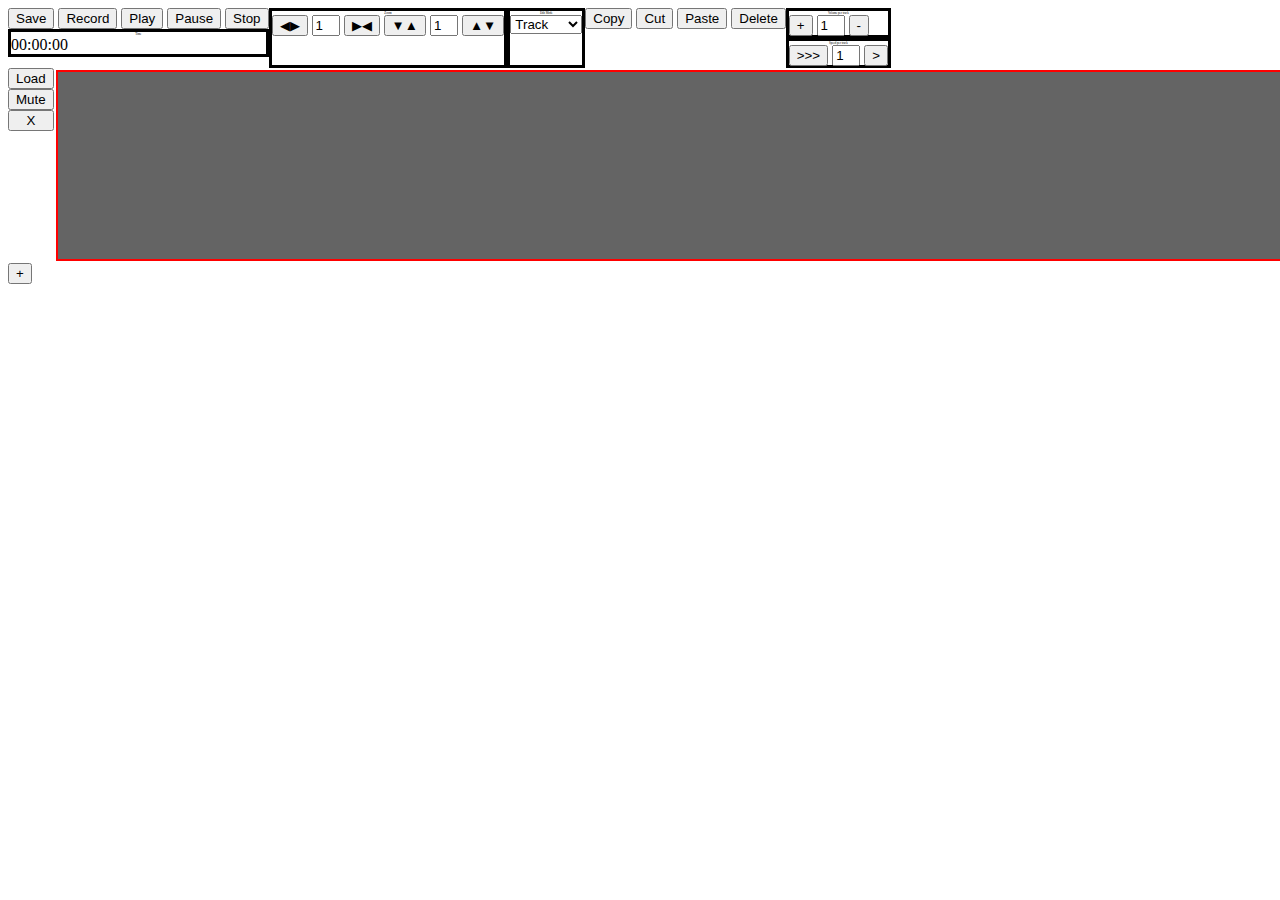
==== index.html @ 4b28f745 "인터페이스 개선" ====
<!DOCTYPE html>
<html lang="en">
    <head>
        <meta charset="UTF-8">
        <meta name="viewport" content="width=device-width initial-scale=1.0">
        <title>TouchSound - Touch and Make Your Own Sound</title>
        <!-- <style>
	      html { overflow: hidden; }
	      body { 
		      font: 14pt Arial, sans-serif; 
		      background: black;
		      display: flex;
		      flex-direction: column;
		       height: 100vh;
		      width: 100%;
		      margin: 0 0;
	      }
          </style> -->
        <link rel="stylesheet" href="https://cdn.jsdelivr.net/npm/bootstrap@4.5.3/dist/css/bootstrap.min.css" integrity="sha384-TX8t27EcRE3e/ihU7zmQxVncDAy5uIKz4rEkgIXeMed4M0jlfIDPvg6uqKI2xXr2" crossorigin="anonymous">
        <link rel="stylesheet" href="style.css">
    </head>
    <body>
        <div style='display: flex'>
        <div class="btn-group" role="group" >
            <button type="button" class="btn btn-secondary saveAudio">
                <span>Save</span>
            </button>
            <button type="button" class="btn btn-secondary recordAudio">
                <span>Record</span>
            </button>
            <button type="button" class="btn btn-secondary playAudio">
                <span>Play</span>
            </button>
            <button type="button" class="btn btn-secondary pauseAudio">
                <span>Pause</span>
            </button>
            <button type="button" class="btn btn-secondary  stopAudio">
                <span>Stop</span> 
            </button>
        
            <div class='adjustBox'>
                <label class='btn btn-secondary adjustLabel'>Time</label>
                <span class='btn btn-secondary currentTime'>00:00:00</span>
            </div>
        </div>

            <!-- <div class='adjustBox'>
                <button class='adjustLabel'>Loop</button>
                <input class='loopStart valueAdjust' type="text" value="00:00:00" />
                <input class='loopEnd valueAdjust' type="text" value="00:00:00" />
            </div> -->

            <div class='adjustBox'>
            <div class="btn-group" role="group">
                <label class='btn btn-secondary adjustLabel'>Zoom</label>
                <div class='inputUnit'>
                    <button class='btn btn-secondary zoomHorizontalIn'>◀▶</button>
                    <input class='zoomHorizontal valueAdjust' type="text" value="1" />
                    <button class='btn btn-secondary zoomHorizontalOut'>▶◀</button>
                    <button class='btn btn-secondary zoomVerticalIn'>▼▲</button>
                    <input class='zoomVertical valueAdjust' type="text" value="1" />
                    <button class='btn btn-secondary zoomVerticalOut'>▲▼</button>
                </div>
            </div>
            </div>

            <div class="adjustBox">
                <label for="modeSelect" class='adjustLabel'>Edit Mode</label>
                <select class='selectMode inputUnit' name="target">
                    <option value="Track">Track</option>
                    <option value="Channel">Channel</option>
                </select>
            </div>
            
            <div class="btn-group" role="group" >
                <button class="btn btn-secondary copyAudio">
                    <span>Copy</span>
                </button>
                <button class="btn btn-secondary cutAudio">
                    <span>Cut</span>
                </button>
                <button class="btn btn-secondary pasteAudio">
                    <span>Paste</span>
                </button>
                <button class="btn btn-secondary deleteAudio">
                    <span>Delete</span>
                </button>
            </div>
            
            <div class="btn-group" role="group" >
            <div class='adjustBox'>
                <label class='adjustLabel'>Volume per track</label>
                <div class='inputUnit'>
                    <button class='volumeUp'>+</button>
                    <input class='volume valueAdjust' type="text" value="1" />
                    <button class='volumeDown'>-</button>
                </div>
            </div>

            <div class='adjustBox'>
                <label class='adjustLabel'>Speed per track</label>
                <div class='inputUnit'>
                    <button class='speedUp'>>>></button>
                    <input class='speed valueAdjust' type="text" value="1" />
                    <button class='speedDown'>></button>
                </div>
            </div>
        </div>
        </div>
        
        <div class="btn-group" role="group">
            <div class="btn-group trackList"></div>
        </div>
        
        <button class="createTrack">
            <span>+</span>
        </button>
      
        <script src="main.js" type="module"></script>
        <script src="https://code.jquery.com/jquery-3.5.1.slim.min.js" integrity="sha384-DfXdz2htPH0lsSSs5nCTpuj/zy4C+OGpamoFVy38MVBnE+IbbVYUew+OrCXaRkfj" crossorigin="anonymous"></script>
        <script src="https://cdn.jsdelivr.net/npm/bootstrap@4.5.3/dist/js/bootstrap.bundle.min.js" integrity="sha384-ho+j7jyWK8fNQe+A12Hb8AhRq26LrZ/JpcUGGOn+Y7RsweNrtN/tE3MoK7ZeZDyx" crossorigin="anonymous"></script>
    </body>
</html>
---- style.css ----
.button{
    width: auto; height: auto;
    max-width: 50px;
    max-height: 50px;
    
    background-color: transparent;
    border: none;
    outline: none;
    cursor: pointer;
}
.buttonInTrack{
    display: block;
    margin-left: auto;
    margin-right: auto;
    
    width: auto; height: auto;
    max-width: 50px;
    max-height: 50px;

    background-color: transparent;
    border: none;
    outline: none;
    cursor: pointer;
}

.adjustBox{
    border: solid;
}
.adjustLabel{
    display: block;
    text-align: center;
    font-size: 3px;
    /* margin-left: 10px;
    margin-right: 10px; */
}
.inputUnit{
    display: block;
    max-height: 20px;
    /* margin-right: 10px;
    margin-left: 10px; */
}

.valueAdjust{
    max-width: 20px;
}

.trackList{
    position: relative;
}

.trackElement{
    display: flex;
    position: relative;
}

.trackInterface{
    display: flex;
    position: relative;
    flex-direction: column;
}

.trackChannelList{
    position: relative;
    left: 2px;
    top: 2px;
}

.trackBackground{
    z-index: 1;
    position: relative;
    left: 0px;
    top: 0px;
}

.channelBackground{
    z-index: 2;
    position: absolute;
    left: 2px;
    top: 2px;
}

.waveForm{
    z-index: 3;
    position: absolute;
    left: 0px;
    top: 0px;
}

.playbackBar{
    z-index: 4;
    position: absolute;
    left: 0px;
    top: 0px;
}
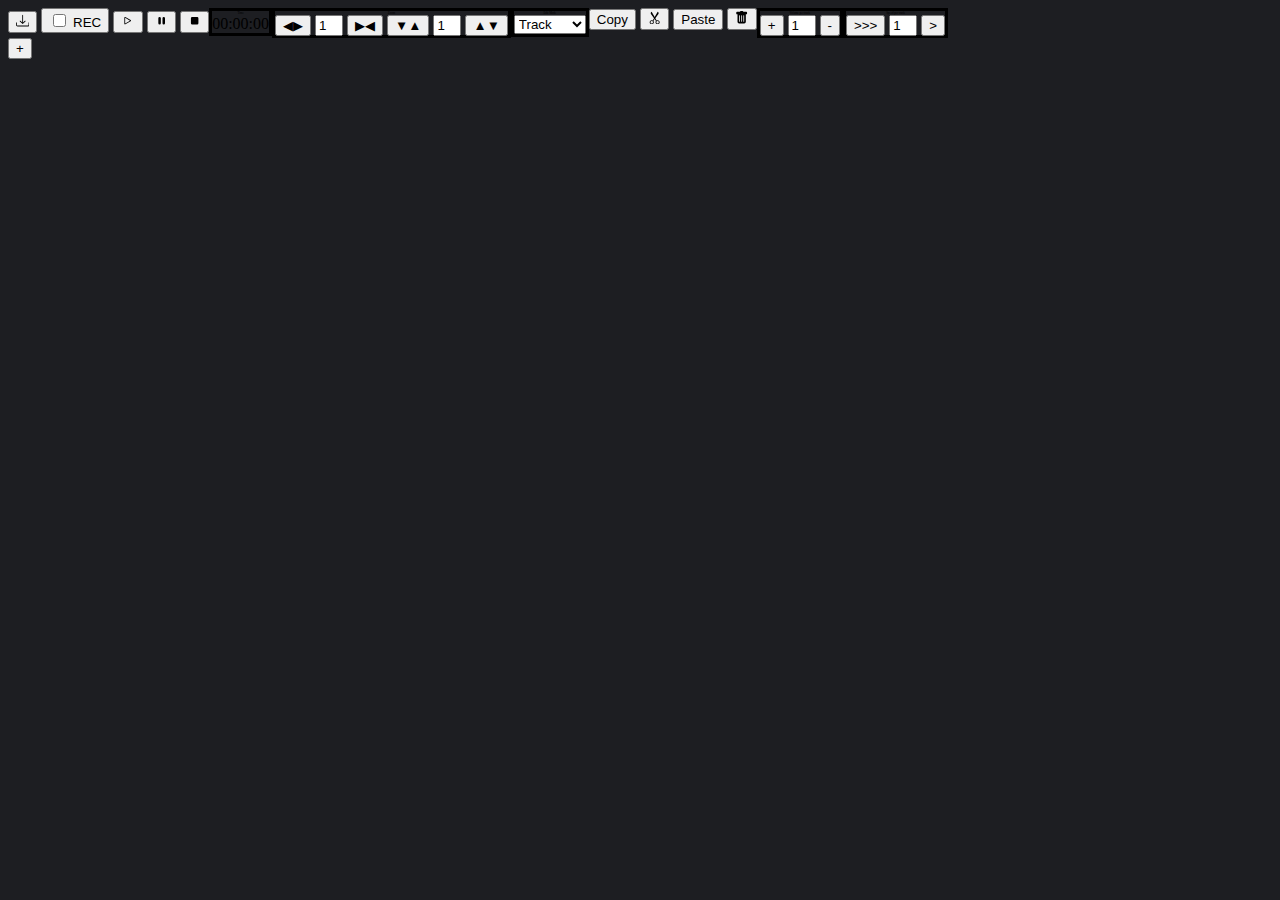
==== commit 2a6a065b: "Merge branch 'master' into haseong" ====
--- a/index.html
+++ b/index.html
@@ -20,101 +20,141 @@
         <link rel="stylesheet" href="style.css">
     </head>
     <body>
-        <div style='display: flex'>
-        <div class="btn-group" role="group" >
-            <button type="button" class="btn btn-secondary saveAudio">
-                <span>Save</span>
+      
+        <style>
+        body{
+            background-color: #1d1e22
+        }
+        </style>
+            <div class="sticky-top">
+                <div style='display: flex'>
+                    <div class="card bg-dark mb-3">
+                        <div class="card-body">
+                            <button class="rounded-circle btn btn-secondary align-middle saveAudio">
+                            <svg width="1em" height="1em" viewBox="0 0 16 16" class="bi bi-download" fill="currentColor" xmlns="http://www.w3.org/2000/svg">
+                                <path fill-rule="evenodd" d="M.5 9.9a.5.5 0 0 1 .5.5v2.5a1 1 0 0 0 1 1h12a1 1 0 0 0 1-1v-2.5a.5.5 0 0 1 1 0v2.5a2 2 0 0 1-2 2H2a2 2 0 0 1-2-2v-2.5a.5.5 0 0 1 .5-.5z"/>
+                                <path fill-rule="evenodd" d="M7.646 11.854a.5.5 0 0 0 .708 0l3-3a.5.5 0 0 0-.708-.708L8.5 10.293V1.5a.5.5 0 0 0-1 0v8.793L5.354 8.146a.5.5 0 1 0-.708.708l3 3z"/>
+                            </svg>
+                            </button>
+                            <button class="rounded-pill btn btn-secondary recordAudio">
+                                <div class="custom-control custom-switch">
+                                    <input type="checkbox" class="custom-control-input" id="customSwitch1">
+                                    <label class="font-weight-bold custom-control-label" for="customSwitch1">REC</label>
+                                </div>
+                            </button>
+                            <button class="rounded-circle btn btn-secondary playAudio">
+                                <svg width="1em" height="1em" viewBox="0 0 16 16" class="bi bi-play" fill="currentColor" xmlns="http://www.w3.org/2000/svg">
+                                    <path fill-rule="evenodd" d="M10.804 8L5 4.633v6.734L10.804 8zm.792-.696a.802.802 0 0 1 0 1.392l-6.363 3.692C4.713 12.69 4 12.345 4 11.692V4.308c0-.653.713-.998 1.233-.696l6.363 3.692z"/>
+                                </svg>
+                            </button>
+                            <button class="rounded-circle btn btn-secondary pauseAudio">
+                                <svg width="1em" height="1em" viewBox="0 0 16 16" class="bi bi-pause-fill" fill="currentColor" xmlns="http://www.w3.org/2000/svg">
+                                    <path d="M5.5 3.5A1.5 1.5 0 0 1 7 5v6a1.5 1.5 0 0 1-3 0V5a1.5 1.5 0 0 1 1.5-1.5zm5 0A1.5 1.5 0 0 1 12 5v6a1.5 1.5 0 0 1-3 0V5a1.5 1.5 0 0 1 1.5-1.5z"/>
+                                </svg>
+                            </button>
+                            <button class="rounded-circle btn btn-secondary stopAudio">
+                                <svg width="1em" height="1em" viewBox="0 0 16 16" class="bi bi-stop-fill" fill="currentColor" xmlns="http://www.w3.org/2000/svg">
+                                    <path d="M5 3.5h6A1.5 1.5 0 0 1 12.5 5v6a1.5 1.5 0 0 1-1.5 1.5H5A1.5 1.5 0 0 1 3.5 11V5A1.5 1.5 0 0 1 5 3.5z"/>
+                                </svg>
+                            </button>
+                        </div>
+                    </div>
+    
+                    <div class="card bg-dark mb-3">
+                        <div class="card-body">
+                            <div class='rounded-pill p-3 mb-2 bg-secondary text-white adjustBox'>
+                                <label class='font-weight-bold adjustLabel'>Time</label>
+                                <span class='font-weight-bold currentTime'>00:00:00</span>
+                            </div>
+                        </div>
+                    </div>
+                    <!-- <div class='adjustBox'>
+                        <button class='adjustLabel'>Loop</button>
+                        <input class='loopStart valueAdjust' type="text" value="00:00:00" />
+                        <input class='loopEnd valueAdjust' type="text" value="00:00:00" />
+                    </div> -->
+                    <div class="card bg-dark mb-3">
+                        <div class="card-body">
+                            <div class='rounded-pill p-3 mb-2 bg-secondary text-white adjustBox'>
+                                <label class='font-weight-bold adjustLabel'>Zoom</label>
+                                <div class='inputUnit'>
+                                    <button class='btn btn-dark zoomHorizontalIn'>◀▶</button>
+                                    <input class='font-weight-bold zoomHorizontal valueAdjust' type="text" value="1" />
+                                    <button class='btn btn-dark zoomHorizontalOut'>▶◀</button>
+                                    <button class='btn btn-dark zoomVerticalIn'>▼▲</button>
+                                    <input class='font-weight-bold zoomVertical valueAdjust' type="text" value="1" />
+                                    <button class='btn btn-dark zoomVerticalOut'>▲▼</button>
+                                </div>
+                            </div>
+                        </div>
+                    </div>
+    
+                    <div class="card bg-dark mb-3">
+                        <div class="card-body">
+                            <div class="rounded-pill p-3 mb-2 bg-secondary text-white adjustBox">
+                                <label for="modeSelect" class='rounded-pill font-weight-bold adjustLabel'>Edit Mode</label>
+                                <select class='font-weight-bold selectMode inputUnit' name="target">
+                                    <option value="Track">Track</option>
+                                    <option value="Channel">Channel</option>
+                                </select>
+                            </div>
+                        </div>
+                    </div>
+                    
+                    <div class="card bg-dark mb-3">
+                        <div class="card-body">
+                            <button class="rounded-pill font-weight-bold btn btn-secondary align-middle copyAudio">
+                                <span>Copy</span>
+                            </button>
+                            <button class="rounded-pill btn btn-secondary align-middle cutAudio">
+                                <svg width="1em" height="1em" viewBox="0 0 16 16" class="bi bi-scissors" fill="currentColor" xmlns="http://www.w3.org/2000/svg">
+                                    <path fill-rule="evenodd" d="M3.5 3.5c-.614-.884-.074-1.962.858-2.5L8 7.226 11.642 1c.932.538 1.472 1.616.858 2.5L8.81 8.61l1.556 2.661a2.5 2.5 0 1 1-.794.637L8 9.73l-1.572 2.177a2.5 2.5 0 1 1-.794-.637L7.19 8.61 3.5 3.5zm2.5 10a1.5 1.5 0 1 1-3 0 1.5 1.5 0 0 1 3 0zm7 0a1.5 1.5 0 1 1-3 0 1.5 1.5 0 0 1 3 0z"/>
+                                </svg>
+                            </button>
+                            <button class="rounded-pill font-weight-bold btn btn-secondary align-middle pasteAudio">
+                                <span>Paste</span>
+                            </button>
+                            <button class="rounded-pill btn btn-secondary align-middle deleteAudio">
+                                <svg width="1em" height="1em" viewBox="0 0 16 16" class="bi bi-trash-fill" fill="currentColor" xmlns="http://www.w3.org/2000/svg">
+                                    <path fill-rule="evenodd" d="M2.5 1a1 1 0 0 0-1 1v1a1 1 0 0 0 1 1H3v9a2 2 0 0 0 2 2h6a2 2 0 0 0 2-2V4h.5a1 1 0 0 0 1-1V2a1 1 0 0 0-1-1H10a1 1 0 0 0-1-1H7a1 1 0 0 0-1 1H2.5zm3 4a.5.5 0 0 1 .5.5v7a.5.5 0 0 1-1 0v-7a.5.5 0 0 1 .5-.5zM8 5a.5.5 0 0 1 .5.5v7a.5.5 0 0 1-1 0v-7A.5.5 0 0 1 8 5zm3 .5a.5.5 0 0 0-1 0v7a.5.5 0 0 0 1 0v-7z"/>
+                                </svg>
+                            </button>
+                        </div>
+                    </div>
+    
+                    <div class="card bg-dark mb-3">
+                        <div class="card-body">
+                            <div class='rounded-pill p-3 mb-2 bg-secondary text-white adjustBox'>
+                                <label class='font-weight-bold adjustLabel'>Volume per track</label>
+                                <div class='inputUnit'>
+                                    <button class='font-weight-bold btn btn-dark volumeUp'>+</button>
+                                    <input class='font-weight-bold volume valueAdjust' type="text" value="1" />
+                                    <button class='font-weight-bold btn btn-dark volumeDown'>-</button>
+                                </div>
+                            </div>
+                        </div>
+                    </div>
+    
+                    <div class="card bg-dark mb-3">
+                        <div class="card-body">
+                            <div class='rounded-pill p-3 mb-2 bg-secondary text-white adjustBox'>
+                                <label class='font-weight-bold adjustLabel'>Speed per track</label>
+                                <div class='inputUnit'>
+                                    <button class='font-weight-bold btn btn-dark speedUp'>>>></button>
+                                    <input class='font-weight-bold speed valueAdjust' type="text" value="1" />
+                                    <button class='font-weight-bold btn btn-dark speedDown'>></button>
+                                </div>
+                            </div>
+                        </div>
+                    </div>
+                </div>
+            </div>    
+    
+            <div class="trackList"></div>
+    
+            <button class="rounded-pill btn btn-secondary createTrack">
+                <span>+</span>
             </button>
-            <button type="button" class="btn btn-secondary recordAudio">
-                <span>Record</span>
-            </button>
-            <button type="button" class="btn btn-secondary playAudio">
-                <span>Play</span>
-            </button>
-            <button type="button" class="btn btn-secondary pauseAudio">
-                <span>Pause</span>
-            </button>
-            <button type="button" class="btn btn-secondary  stopAudio">
-                <span>Stop</span> 
-            </button>
-        
-            <div class='adjustBox'>
-                <label class='btn btn-secondary adjustLabel'>Time</label>
-                <span class='btn btn-secondary currentTime'>00:00:00</span>
-            </div>
-        </div>
-
-            <!-- <div class='adjustBox'>
-                <button class='adjustLabel'>Loop</button>
-                <input class='loopStart valueAdjust' type="text" value="00:00:00" />
-                <input class='loopEnd valueAdjust' type="text" value="00:00:00" />
-            </div> -->
-
-            <div class='adjustBox'>
-            <div class="btn-group" role="group">
-                <label class='btn btn-secondary adjustLabel'>Zoom</label>
-                <div class='inputUnit'>
-                    <button class='btn btn-secondary zoomHorizontalIn'>◀▶</button>
-                    <input class='zoomHorizontal valueAdjust' type="text" value="1" />
-                    <button class='btn btn-secondary zoomHorizontalOut'>▶◀</button>
-                    <button class='btn btn-secondary zoomVerticalIn'>▼▲</button>
-                    <input class='zoomVertical valueAdjust' type="text" value="1" />
-                    <button class='btn btn-secondary zoomVerticalOut'>▲▼</button>
-                </div>
-            </div>
-            </div>
-
-            <div class="adjustBox">
-                <label for="modeSelect" class='adjustLabel'>Edit Mode</label>
-                <select class='selectMode inputUnit' name="target">
-                    <option value="Track">Track</option>
-                    <option value="Channel">Channel</option>
-                </select>
-            </div>
-            
-            <div class="btn-group" role="group" >
-                <button class="btn btn-secondary copyAudio">
-                    <span>Copy</span>
-                </button>
-                <button class="btn btn-secondary cutAudio">
-                    <span>Cut</span>
-                </button>
-                <button class="btn btn-secondary pasteAudio">
-                    <span>Paste</span>
-                </button>
-                <button class="btn btn-secondary deleteAudio">
-                    <span>Delete</span>
-                </button>
-            </div>
-            
-            <div class="btn-group" role="group" >
-            <div class='adjustBox'>
-                <label class='adjustLabel'>Volume per track</label>
-                <div class='inputUnit'>
-                    <button class='volumeUp'>+</button>
-                    <input class='volume valueAdjust' type="text" value="1" />
-                    <button class='volumeDown'>-</button>
-                </div>
-            </div>
-
-            <div class='adjustBox'>
-                <label class='adjustLabel'>Speed per track</label>
-                <div class='inputUnit'>
-                    <button class='speedUp'>>>></button>
-                    <input class='speed valueAdjust' type="text" value="1" />
-                    <button class='speedDown'>></button>
-                </div>
-            </div>
-        </div>
-        </div>
-        
-        <div class="btn-group" role="group">
-            <div class="btn-group trackList"></div>
-        </div>
-        
-        <button class="createTrack">
-            <span>+</span>
-        </button>
       
         <script src="main.js" type="module"></script>
         <script src="https://code.jquery.com/jquery-3.5.1.slim.min.js" integrity="sha384-DfXdz2htPH0lsSSs5nCTpuj/zy4C+OGpamoFVy38MVBnE+IbbVYUew+OrCXaRkfj" crossorigin="anonymous"></script>
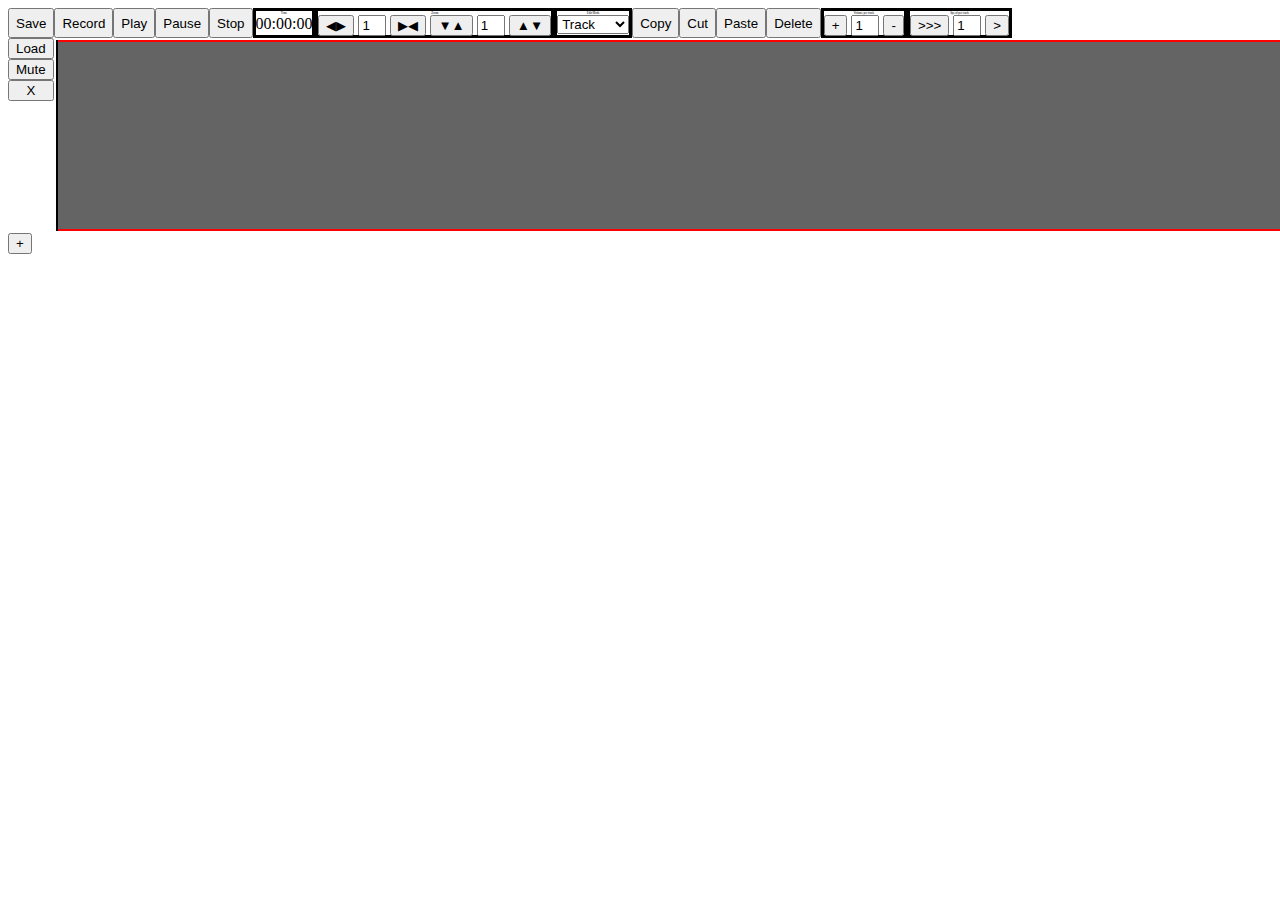
==== commit 3603a992: "Merge pull request #53 from hongjehong/revert-52-haseong" ====
--- a/index.html
+++ b/index.html
@@ -15,149 +15,96 @@
 		      width: 100%;
 		      margin: 0 0;
 	      }
-          </style> -->
-        <link rel="stylesheet" href="https://cdn.jsdelivr.net/npm/bootstrap@4.5.3/dist/css/bootstrap.min.css" integrity="sha384-TX8t27EcRE3e/ihU7zmQxVncDAy5uIKz4rEkgIXeMed4M0jlfIDPvg6uqKI2xXr2" crossorigin="anonymous">
+	      </style> -->
         <link rel="stylesheet" href="style.css">
     </head>
     <body>
-      
-        <style>
-        body{
-            background-color: #1d1e22
-        }
-        </style>
-            <div class="sticky-top">
-                <div style='display: flex'>
-                    <div class="card bg-dark mb-3">
-                        <div class="card-body">
-                            <button class="rounded-circle btn btn-secondary align-middle saveAudio">
-                            <svg width="1em" height="1em" viewBox="0 0 16 16" class="bi bi-download" fill="currentColor" xmlns="http://www.w3.org/2000/svg">
-                                <path fill-rule="evenodd" d="M.5 9.9a.5.5 0 0 1 .5.5v2.5a1 1 0 0 0 1 1h12a1 1 0 0 0 1-1v-2.5a.5.5 0 0 1 1 0v2.5a2 2 0 0 1-2 2H2a2 2 0 0 1-2-2v-2.5a.5.5 0 0 1 .5-.5z"/>
-                                <path fill-rule="evenodd" d="M7.646 11.854a.5.5 0 0 0 .708 0l3-3a.5.5 0 0 0-.708-.708L8.5 10.293V1.5a.5.5 0 0 0-1 0v8.793L5.354 8.146a.5.5 0 1 0-.708.708l3 3z"/>
-                            </svg>
-                            </button>
-                            <button class="rounded-pill btn btn-secondary recordAudio">
-                                <div class="custom-control custom-switch">
-                                    <input type="checkbox" class="custom-control-input" id="customSwitch1">
-                                    <label class="font-weight-bold custom-control-label" for="customSwitch1">REC</label>
-                                </div>
-                            </button>
-                            <button class="rounded-circle btn btn-secondary playAudio">
-                                <svg width="1em" height="1em" viewBox="0 0 16 16" class="bi bi-play" fill="currentColor" xmlns="http://www.w3.org/2000/svg">
-                                    <path fill-rule="evenodd" d="M10.804 8L5 4.633v6.734L10.804 8zm.792-.696a.802.802 0 0 1 0 1.392l-6.363 3.692C4.713 12.69 4 12.345 4 11.692V4.308c0-.653.713-.998 1.233-.696l6.363 3.692z"/>
-                                </svg>
-                            </button>
-                            <button class="rounded-circle btn btn-secondary pauseAudio">
-                                <svg width="1em" height="1em" viewBox="0 0 16 16" class="bi bi-pause-fill" fill="currentColor" xmlns="http://www.w3.org/2000/svg">
-                                    <path d="M5.5 3.5A1.5 1.5 0 0 1 7 5v6a1.5 1.5 0 0 1-3 0V5a1.5 1.5 0 0 1 1.5-1.5zm5 0A1.5 1.5 0 0 1 12 5v6a1.5 1.5 0 0 1-3 0V5a1.5 1.5 0 0 1 1.5-1.5z"/>
-                                </svg>
-                            </button>
-                            <button class="rounded-circle btn btn-secondary stopAudio">
-                                <svg width="1em" height="1em" viewBox="0 0 16 16" class="bi bi-stop-fill" fill="currentColor" xmlns="http://www.w3.org/2000/svg">
-                                    <path d="M5 3.5h6A1.5 1.5 0 0 1 12.5 5v6a1.5 1.5 0 0 1-1.5 1.5H5A1.5 1.5 0 0 1 3.5 11V5A1.5 1.5 0 0 1 5 3.5z"/>
-                                </svg>
-                            </button>
-                        </div>
-                    </div>
-    
-                    <div class="card bg-dark mb-3">
-                        <div class="card-body">
-                            <div class='rounded-pill p-3 mb-2 bg-secondary text-white adjustBox'>
-                                <label class='font-weight-bold adjustLabel'>Time</label>
-                                <span class='font-weight-bold currentTime'>00:00:00</span>
-                            </div>
-                        </div>
-                    </div>
-                    <!-- <div class='adjustBox'>
-                        <button class='adjustLabel'>Loop</button>
-                        <input class='loopStart valueAdjust' type="text" value="00:00:00" />
-                        <input class='loopEnd valueAdjust' type="text" value="00:00:00" />
-                    </div> -->
-                    <div class="card bg-dark mb-3">
-                        <div class="card-body">
-                            <div class='rounded-pill p-3 mb-2 bg-secondary text-white adjustBox'>
-                                <label class='font-weight-bold adjustLabel'>Zoom</label>
-                                <div class='inputUnit'>
-                                    <button class='btn btn-dark zoomHorizontalIn'>◀▶</button>
-                                    <input class='font-weight-bold zoomHorizontal valueAdjust' type="text" value="1" />
-                                    <button class='btn btn-dark zoomHorizontalOut'>▶◀</button>
-                                    <button class='btn btn-dark zoomVerticalIn'>▼▲</button>
-                                    <input class='font-weight-bold zoomVertical valueAdjust' type="text" value="1" />
-                                    <button class='btn btn-dark zoomVerticalOut'>▲▼</button>
-                                </div>
-                            </div>
-                        </div>
-                    </div>
-    
-                    <div class="card bg-dark mb-3">
-                        <div class="card-body">
-                            <div class="rounded-pill p-3 mb-2 bg-secondary text-white adjustBox">
-                                <label for="modeSelect" class='rounded-pill font-weight-bold adjustLabel'>Edit Mode</label>
-                                <select class='font-weight-bold selectMode inputUnit' name="target">
-                                    <option value="Track">Track</option>
-                                    <option value="Channel">Channel</option>
-                                </select>
-                            </div>
-                        </div>
-                    </div>
-                    
-                    <div class="card bg-dark mb-3">
-                        <div class="card-body">
-                            <button class="rounded-pill font-weight-bold btn btn-secondary align-middle copyAudio">
-                                <span>Copy</span>
-                            </button>
-                            <button class="rounded-pill btn btn-secondary align-middle cutAudio">
-                                <svg width="1em" height="1em" viewBox="0 0 16 16" class="bi bi-scissors" fill="currentColor" xmlns="http://www.w3.org/2000/svg">
-                                    <path fill-rule="evenodd" d="M3.5 3.5c-.614-.884-.074-1.962.858-2.5L8 7.226 11.642 1c.932.538 1.472 1.616.858 2.5L8.81 8.61l1.556 2.661a2.5 2.5 0 1 1-.794.637L8 9.73l-1.572 2.177a2.5 2.5 0 1 1-.794-.637L7.19 8.61 3.5 3.5zm2.5 10a1.5 1.5 0 1 1-3 0 1.5 1.5 0 0 1 3 0zm7 0a1.5 1.5 0 1 1-3 0 1.5 1.5 0 0 1 3 0z"/>
-                                </svg>
-                            </button>
-                            <button class="rounded-pill font-weight-bold btn btn-secondary align-middle pasteAudio">
-                                <span>Paste</span>
-                            </button>
-                            <button class="rounded-pill btn btn-secondary align-middle deleteAudio">
-                                <svg width="1em" height="1em" viewBox="0 0 16 16" class="bi bi-trash-fill" fill="currentColor" xmlns="http://www.w3.org/2000/svg">
-                                    <path fill-rule="evenodd" d="M2.5 1a1 1 0 0 0-1 1v1a1 1 0 0 0 1 1H3v9a2 2 0 0 0 2 2h6a2 2 0 0 0 2-2V4h.5a1 1 0 0 0 1-1V2a1 1 0 0 0-1-1H10a1 1 0 0 0-1-1H7a1 1 0 0 0-1 1H2.5zm3 4a.5.5 0 0 1 .5.5v7a.5.5 0 0 1-1 0v-7a.5.5 0 0 1 .5-.5zM8 5a.5.5 0 0 1 .5.5v7a.5.5 0 0 1-1 0v-7A.5.5 0 0 1 8 5zm3 .5a.5.5 0 0 0-1 0v7a.5.5 0 0 0 1 0v-7z"/>
-                                </svg>
-                            </button>
-                        </div>
-                    </div>
-    
-                    <div class="card bg-dark mb-3">
-                        <div class="card-body">
-                            <div class='rounded-pill p-3 mb-2 bg-secondary text-white adjustBox'>
-                                <label class='font-weight-bold adjustLabel'>Volume per track</label>
-                                <div class='inputUnit'>
-                                    <button class='font-weight-bold btn btn-dark volumeUp'>+</button>
-                                    <input class='font-weight-bold volume valueAdjust' type="text" value="1" />
-                                    <button class='font-weight-bold btn btn-dark volumeDown'>-</button>
-                                </div>
-                            </div>
-                        </div>
-                    </div>
-    
-                    <div class="card bg-dark mb-3">
-                        <div class="card-body">
-                            <div class='rounded-pill p-3 mb-2 bg-secondary text-white adjustBox'>
-                                <label class='font-weight-bold adjustLabel'>Speed per track</label>
-                                <div class='inputUnit'>
-                                    <button class='font-weight-bold btn btn-dark speedUp'>>>></button>
-                                    <input class='font-weight-bold speed valueAdjust' type="text" value="1" />
-                                    <button class='font-weight-bold btn btn-dark speedDown'>></button>
-                                </div>
-                            </div>
-                        </div>
-                    </div>
+        <div style='display: flex'>
+            <button class="saveAudio">
+                <span>Save</span>
+            </button>
+            <button class="recordAudio">
+                <span>Record</span>
+            </button>
+            <button class="playAudio">
+                <span>Play</span>
+            </button>
+            <button class="pauseAudio">
+                <span>Pause</span>
+            </button>
+            <button class="stopAudio">
+                <span>Stop</span>
+            </button>
+
+            <div class='adjustBox'>
+                <label class='adjustLabel'>Time</label>
+                <span class='currentTime'>00:00:00</span>
+            </div>
+
+            <!-- <div class='adjustBox'>
+                <button class='adjustLabel'>Loop</button>
+                <input class='loopStart valueAdjust' type="text" value="00:00:00" />
+                <input class='loopEnd valueAdjust' type="text" value="00:00:00" />
+            </div> -->
+
+            <div class='adjustBox'>
+                <label class='adjustLabel'>Zoom</label>
+                <div class='inputUnit'>
+                    <button class='zoomHorizontalIn'>◀▶</button>
+                    <input class='zoomHorizontal valueAdjust' type="text" value="1" />
+                    <button class='zoomHorizontalOut'>▶◀</button>
+                    <button class='zoomVerticalIn'>▼▲</button>
+                    <input class='zoomVertical valueAdjust' type="text" value="1" />
+                    <button class='zoomVerticalOut'>▲▼</button>
                 </div>
-            </div>    
-    
-            <div class="trackList"></div>
-    
-            <button class="rounded-pill btn btn-secondary createTrack">
-                <span>+</span>
+            </div>
+
+            <div class="adjustBox">
+                <label for="modeSelect" class='adjustLabel'>Edit Mode</label>
+                <select class='selectMode inputUnit' name="target">
+                    <option value="Track">Track</option>
+                    <option value="Channel">Channel</option>
+                </select>
+            </div>
+            
+            <button class="copyAudio">
+                <span>Copy</span>
             </button>
+            <button class="cutAudio">
+                <span>Cut</span>
+            </button>
+            <button class="pasteAudio">
+                <span>Paste</span>
+            </button>
+            <button class="deleteAudio">
+                <span>Delete</span>
+            </button>
+
+            <div class='adjustBox'>
+                <label class='adjustLabel'>Volume per track</label>
+                <div class='inputUnit'>
+                    <button class='volumeUp'>+</button>
+                    <input class='volume valueAdjust' type="text" value="1" />
+                    <button class='volumeDown'>-</button>
+                </div>
+            </div>
+
+            <div class='adjustBox'>
+                <label class='adjustLabel'>Speed per track</label>
+                <div class='inputUnit'>
+                    <button class='speedUp'>>>></button>
+                    <input class='speed valueAdjust' type="text" value="1" />
+                    <button class='speedDown'>></button>
+                </div>
+            </div>
+        </div>
+
+        <div class="trackList"></div>
+
+        <button class="createTrack">
+            <span>+</span>
+        </button>
       
         <script src="main.js" type="module"></script>
-        <script src="https://code.jquery.com/jquery-3.5.1.slim.min.js" integrity="sha384-DfXdz2htPH0lsSSs5nCTpuj/zy4C+OGpamoFVy38MVBnE+IbbVYUew+OrCXaRkfj" crossorigin="anonymous"></script>
-        <script src="https://cdn.jsdelivr.net/npm/bootstrap@4.5.3/dist/js/bootstrap.bundle.min.js" integrity="sha384-ho+j7jyWK8fNQe+A12Hb8AhRq26LrZ/JpcUGGOn+Y7RsweNrtN/tE3MoK7ZeZDyx" crossorigin="anonymous"></script>
     </body>
 </html>--- a/style.css
+++ b/style.css
@@ -91,4 +91,5 @@
     position: absolute;
     left: 0px;
     top: 0px;
+    cursor: grab;
 }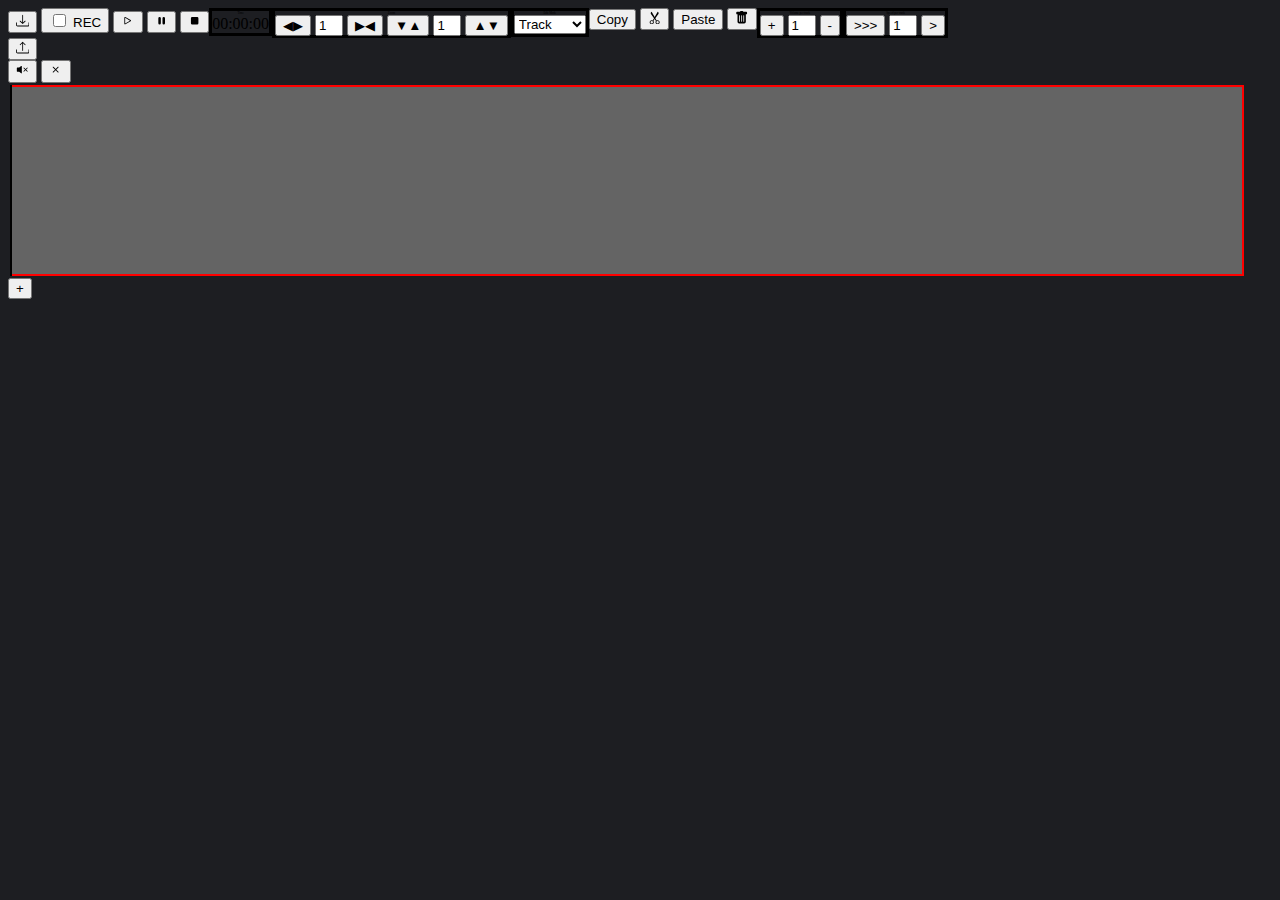
==== commit 3c6cadf5: "프레임워크&기존 코드 충돌문제 해결" ====
--- a/index.html
+++ b/index.html
@@ -15,96 +15,150 @@
 		      width: 100%;
 		      margin: 0 0;
 	      }
-	      </style> -->
+          </style> -->
+        <link rel="stylesheet" href="https://cdn.jsdelivr.net/npm/bootstrap@4.5.3/dist/css/bootstrap.min.css" integrity="sha384-TX8t27EcRE3e/ihU7zmQxVncDAy5uIKz4rEkgIXeMed4M0jlfIDPvg6uqKI2xXr2" crossorigin="anonymous">
         <link rel="stylesheet" href="style.css">
     </head>
     <body>
-        <div style='display: flex'>
-            <button class="saveAudio">
-                <span>Save</span>
+        <style>
+        body{
+            background-color: #1d1e22
+        }
+        </style>
+            <div class="sticky-top">
+                <div style='display: flex'>
+                    <div class="card bg-dark mb-3">
+                        <div class="card-body">
+                            <button class="rounded-circle btn btn-secondary align-middle saveAudio">
+                            <svg width="1em" height="1em" viewBox="0 0 16 16" class="bi bi-download" fill="currentColor" xmlns="http://www.w3.org/2000/svg">
+                                <path fill-rule="evenodd" d="M.5 9.9a.5.5 0 0 1 .5.5v2.5a1 1 0 0 0 1 1h12a1 1 0 0 0 1-1v-2.5a.5.5 0 0 1 1 0v2.5a2 2 0 0 1-2 2H2a2 2 0 0 1-2-2v-2.5a.5.5 0 0 1 .5-.5z"/>
+                                <path fill-rule="evenodd" d="M7.646 11.854a.5.5 0 0 0 .708 0l3-3a.5.5 0 0 0-.708-.708L8.5 10.293V1.5a.5.5 0 0 0-1 0v8.793L5.354 8.146a.5.5 0 1 0-.708.708l3 3z"/>
+                            </svg>
+                            </button>
+                            <button class="rounded-pill btn btn-secondary recordAudio">
+                                <div class="custom-control custom-switch">
+                                    <input type="checkbox" class="custom-control-input" id="customSwitch1">
+                                    <label class="text-danger font-weight-bold custom-control-label" for="customSwitch1">REC</label>
+                                </div>
+                            </button>
+                            <button class="rounded-circle btn btn-secondary playAudio">
+                                <svg width="1em" height="1em" viewBox="0 0 16 16" class="bi bi-play" fill="currentColor" xmlns="http://www.w3.org/2000/svg">
+                                    <path fill-rule="evenodd" d="M10.804 8L5 4.633v6.734L10.804 8zm.792-.696a.802.802 0 0 1 0 1.392l-6.363 3.692C4.713 12.69 4 12.345 4 11.692V4.308c0-.653.713-.998 1.233-.696l6.363 3.692z"/>
+                                </svg>
+                            </button>
+                            <button class="rounded-circle btn btn-secondary pauseAudio">
+                                <svg width="1em" height="1em" viewBox="0 0 16 16" class="bi bi-pause-fill" fill="currentColor" xmlns="http://www.w3.org/2000/svg">
+                                    <path d="M5.5 3.5A1.5 1.5 0 0 1 7 5v6a1.5 1.5 0 0 1-3 0V5a1.5 1.5 0 0 1 1.5-1.5zm5 0A1.5 1.5 0 0 1 12 5v6a1.5 1.5 0 0 1-3 0V5a1.5 1.5 0 0 1 1.5-1.5z"/>
+                                </svg>
+                            </button>
+                            <button class="rounded-circle btn btn-secondary stopAudio">
+                                <svg width="1em" height="1em" viewBox="0 0 16 16" class="bi bi-stop-fill" fill="currentColor" xmlns="http://www.w3.org/2000/svg">
+                                    <path d="M5 3.5h6A1.5 1.5 0 0 1 12.5 5v6a1.5 1.5 0 0 1-1.5 1.5H5A1.5 1.5 0 0 1 3.5 11V5A1.5 1.5 0 0 1 5 3.5z"/>
+                                </svg>
+                            </button>
+                        </div>
+                    </div>
+    
+                    <div class="card bg-dark mb-3">
+                        <div class="card-body">
+                            <div class='rounded-pill p-3 mb-2 bg-secondary text-white adjustBox'>
+                                <label class='font-weight-bold adjustLabel'>Time</label>
+                                <span class='font-weight-bold currentTime'>00:00:00</span>
+                            </div>
+                        </div>
+                    </div>
+                    <!-- <div class='adjustBox'>
+                        <button class='adjustLabel'>Loop</button>
+                        <input class='loopStart valueAdjust' type="text" value="00:00:00" />
+                        <input class='loopEnd valueAdjust' type="text" value="00:00:00" />
+                    </div> -->
+                    <div class="card bg-dark mb-3">
+                        <div class="card-body">
+                            <div class='rounded-pill p-3 mb-2 bg-secondary text-white adjustBox'>
+                                <label class='font-weight-bold adjustLabel'>Zoom</label>
+                                <div class='inputUnit'>
+                                    <button class='btn btn-dark zoomHorizontalIn'>◀▶</button>
+                                    <input class='font-weight-bold zoomHorizontal valueAdjust' type="text" value="1" />
+                                    <button class='btn btn-dark zoomHorizontalOut'>▶◀</button>
+                                    <button class='btn btn-dark zoomVerticalIn'>▼▲</button>
+                                    <input class='font-weight-bold zoomVertical valueAdjust' type="text" value="1" />
+                                    <button class='btn btn-dark zoomVerticalOut'>▲▼</button>
+                                </div>
+                            </div>
+                        </div>
+                    </div>
+    
+                    <div class="card bg-dark mb-3">
+                        <div class="card-body">
+                            <div class="rounded-pill p-3 mb-2 bg-secondary text-white adjustBox">
+                                <label for="modeSelect" class='rounded-pill font-weight-bold adjustLabel'>Edit Mode</label>
+                                <select class='font-weight-bold selectMode inputUnit' name="target">
+                                    <option value="Track">Track</option>
+                                    <option value="Channel">Channel</option>
+                                </select>
+                            </div>
+                        </div>
+                    </div>
+                    
+                    <div class="card bg-dark mb-3">
+                        <div class="card-body">
+                            <button class="rounded-pill font-weight-bold btn btn-secondary align-middle copyAudio">
+                                <span>Copy</span>
+                            </button>
+                            <button class="rounded-pill btn btn-secondary align-middle cutAudio">
+                                <svg width="1em" height="1em" viewBox="0 0 16 16" class="bi bi-scissors" fill="currentColor" xmlns="http://www.w3.org/2000/svg">
+                                    <path fill-rule="evenodd" d="M3.5 3.5c-.614-.884-.074-1.962.858-2.5L8 7.226 11.642 1c.932.538 1.472 1.616.858 2.5L8.81 8.61l1.556 2.661a2.5 2.5 0 1 1-.794.637L8 9.73l-1.572 2.177a2.5 2.5 0 1 1-.794-.637L7.19 8.61 3.5 3.5zm2.5 10a1.5 1.5 0 1 1-3 0 1.5 1.5 0 0 1 3 0zm7 0a1.5 1.5 0 1 1-3 0 1.5 1.5 0 0 1 3 0z"/>
+                                </svg>
+                            </button>
+                            <button class="rounded-pill font-weight-bold btn btn-secondary align-middle pasteAudio">
+                                <span>Paste</span>
+                            </button>
+                            <button class="rounded-pill btn btn-secondary align-middle deleteAudio">
+                                <svg width="1em" height="1em" viewBox="0 0 16 16" class="bi bi-trash-fill" fill="currentColor" xmlns="http://www.w3.org/2000/svg">
+                                    <path fill-rule="evenodd" d="M2.5 1a1 1 0 0 0-1 1v1a1 1 0 0 0 1 1H3v9a2 2 0 0 0 2 2h6a2 2 0 0 0 2-2V4h.5a1 1 0 0 0 1-1V2a1 1 0 0 0-1-1H10a1 1 0 0 0-1-1H7a1 1 0 0 0-1 1H2.5zm3 4a.5.5 0 0 1 .5.5v7a.5.5 0 0 1-1 0v-7a.5.5 0 0 1 .5-.5zM8 5a.5.5 0 0 1 .5.5v7a.5.5 0 0 1-1 0v-7A.5.5 0 0 1 8 5zm3 .5a.5.5 0 0 0-1 0v7a.5.5 0 0 0 1 0v-7z"/>
+                                </svg>
+                            </button>
+                        </div>
+                    </div>
+    
+                    <div class="card bg-dark mb-3">
+                        <div class="card-body">
+                            <div class='rounded-pill p-3 mb-2 bg-secondary text-white adjustBox'>
+                                <label class='font-weight-bold adjustLabel'>Volume per track</label>
+                                <div class='inputUnit'>
+                                    <button class='font-weight-bold btn btn-dark volumeUp'>+</button>
+                                    <input class='font-weight-bold volume valueAdjust' type="text" value="1" />
+                                    <button class='font-weight-bold btn btn-dark volumeDown'>-</button>
+                                </div>
+                            </div>
+                        </div>
+                    </div>
+    
+                    <div class="card bg-dark mb-3">
+                        <div class="card-body">
+                            <div class='rounded-pill p-3 mb-2 bg-secondary text-white adjustBox'>
+                                <label class='font-weight-bold adjustLabel'>Speed per track</label>
+                                <div class='inputUnit'>
+                                    <button class='font-weight-bold btn btn-dark speedUp'>>>></button>
+                                    <input class='font-weight-bold speed valueAdjust' type="text" value="1" />
+                                    <button class='font-weight-bold btn btn-dark speedDown'>></button>
+                                </div>
+                            </div>
+                        </div>
+                    </div>
+                </div>
+            </div>    
+    
+            <div class="trackList"></div>
+    
+            <button class="rounded-pill btn btn-secondary createTrack">
+                <span>+</span>
             </button>
-            <button class="recordAudio">
-                <span>Record</span>
-            </button>
-            <button class="playAudio">
-                <span>Play</span>
-            </button>
-            <button class="pauseAudio">
-                <span>Pause</span>
-            </button>
-            <button class="stopAudio">
-                <span>Stop</span>
-            </button>
-
-            <div class='adjustBox'>
-                <label class='adjustLabel'>Time</label>
-                <span class='currentTime'>00:00:00</span>
-            </div>
-
-            <!-- <div class='adjustBox'>
-                <button class='adjustLabel'>Loop</button>
-                <input class='loopStart valueAdjust' type="text" value="00:00:00" />
-                <input class='loopEnd valueAdjust' type="text" value="00:00:00" />
-            </div> -->
-
-            <div class='adjustBox'>
-                <label class='adjustLabel'>Zoom</label>
-                <div class='inputUnit'>
-                    <button class='zoomHorizontalIn'>◀▶</button>
-                    <input class='zoomHorizontal valueAdjust' type="text" value="1" />
-                    <button class='zoomHorizontalOut'>▶◀</button>
-                    <button class='zoomVerticalIn'>▼▲</button>
-                    <input class='zoomVertical valueAdjust' type="text" value="1" />
-                    <button class='zoomVerticalOut'>▲▼</button>
-                </div>
-            </div>
-
-            <div class="adjustBox">
-                <label for="modeSelect" class='adjustLabel'>Edit Mode</label>
-                <select class='selectMode inputUnit' name="target">
-                    <option value="Track">Track</option>
-                    <option value="Channel">Channel</option>
-                </select>
-            </div>
-            
-            <button class="copyAudio">
-                <span>Copy</span>
-            </button>
-            <button class="cutAudio">
-                <span>Cut</span>
-            </button>
-            <button class="pasteAudio">
-                <span>Paste</span>
-            </button>
-            <button class="deleteAudio">
-                <span>Delete</span>
-            </button>
-
-            <div class='adjustBox'>
-                <label class='adjustLabel'>Volume per track</label>
-                <div class='inputUnit'>
-                    <button class='volumeUp'>+</button>
-                    <input class='volume valueAdjust' type="text" value="1" />
-                    <button class='volumeDown'>-</button>
-                </div>
-            </div>
-
-            <div class='adjustBox'>
-                <label class='adjustLabel'>Speed per track</label>
-                <div class='inputUnit'>
-                    <button class='speedUp'>>>></button>
-                    <input class='speed valueAdjust' type="text" value="1" />
-                    <button class='speedDown'>></button>
-                </div>
-            </div>
-        </div>
-
-        <div class="trackList"></div>
-
-        <button class="createTrack">
-            <span>+</span>
-        </button>
+        
+        
       
         <script src="main.js" type="module"></script>
+        <script src="https://code.jquery.com/jquery-3.5.1.slim.min.js" integrity="sha384-DfXdz2htPH0lsSSs5nCTpuj/zy4C+OGpamoFVy38MVBnE+IbbVYUew+OrCXaRkfj" crossorigin="anonymous"></script>
+        <script src="https://cdn.jsdelivr.net/npm/bootstrap@4.5.3/dist/js/bootstrap.bundle.min.js" integrity="sha384-ho+j7jyWK8fNQe+A12Hb8AhRq26LrZ/JpcUGGOn+Y7RsweNrtN/tE3MoK7ZeZDyx" crossorigin="anonymous"></script>
     </body>
 </html>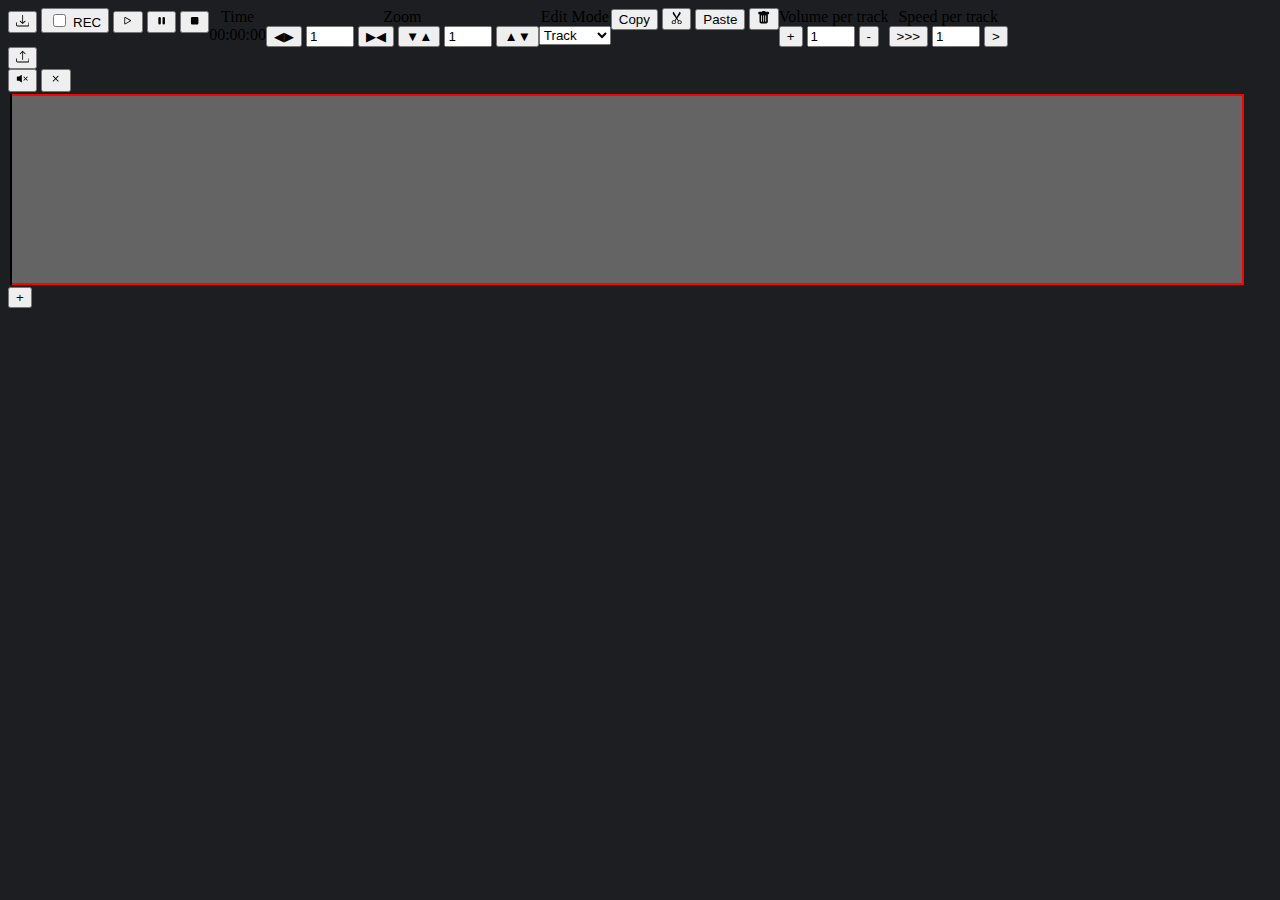
==== commit b21f22b6: "Apply .gitignore" ====
--- a/index.html
+++ b/index.html
@@ -4,18 +4,6 @@
         <meta charset="UTF-8">
         <meta name="viewport" content="width=device-width initial-scale=1.0">
         <title>TouchSound - Touch and Make Your Own Sound</title>
-        <!-- <style>
-	      html { overflow: hidden; }
-	      body { 
-		      font: 14pt Arial, sans-serif; 
-		      background: black;
-		      display: flex;
-		      flex-direction: column;
-		       height: 100vh;
-		      width: 100%;
-		      margin: 0 0;
-	      }
-          </style> -->
         <link rel="stylesheet" href="https://cdn.jsdelivr.net/npm/bootstrap@4.5.3/dist/css/bootstrap.min.css" integrity="sha384-TX8t27EcRE3e/ihU7zmQxVncDAy5uIKz4rEkgIXeMed4M0jlfIDPvg6uqKI2xXr2" crossorigin="anonymous">
         <link rel="stylesheet" href="style.css">
     </head>
--- a/style.css
+++ b/style.css
@@ -1,7 +1,7 @@
 .button{
-    width: auto; height: auto;
+    /* width: auto; height: auto;
     max-width: 50px;
-    max-height: 50px;
+    max-height: 50px; */
     
     background-color: transparent;
     border: none;
@@ -10,10 +10,10 @@
 }
 .buttonInTrack{
     display: block;
-    margin-left: auto;
-    margin-right: auto;
+    /* margin-left: auto;
+    margin-right: auto; */
     
-    width: auto; height: auto;
+    /* width: auto; height: auto; */
     max-width: 50px;
     max-height: 50px;
 
@@ -23,25 +23,25 @@
     cursor: pointer;
 }
 
-.adjustBox{
+/* .adjustBox{
     border: solid;
-}
+} */
 .adjustLabel{
     display: block;
     text-align: center;
-    font-size: 3px;
+    /* font-size: 3px; */
     /* margin-left: 10px;
     margin-right: 10px; */
 }
 .inputUnit{
     display: block;
-    max-height: 20px;
+    /* max-height: 20px; */
     /* margin-right: 10px;
     margin-left: 10px; */
 }
 
 .valueAdjust{
-    max-width: 20px;
+    max-width: 40px;
 }
 
 .trackList{
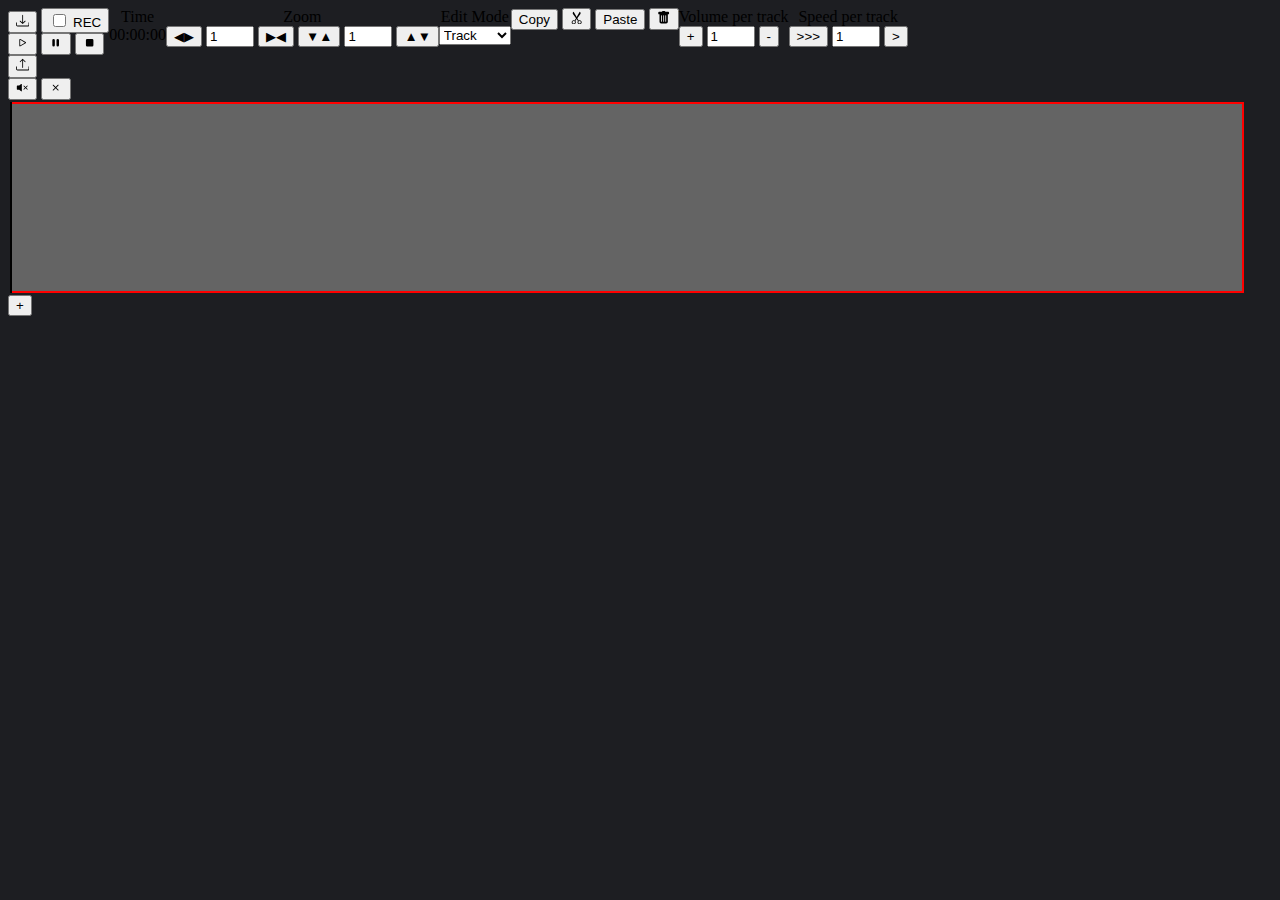
==== commit 5e27c794: "fix : css 몇 가지 오류 수정" ====
--- a/index.html
+++ b/index.html
@@ -13,37 +13,41 @@
             background-color: #1d1e22
         }
         </style>
-            <div class="sticky-top">
+            <div class="sticky-top" style="min-width: max-content;">
                 <div style='display: flex'>
-                    <div class="card bg-dark mb-3">
+                    <div class="card bg-dark mb-3 w-10">
                         <div class="card-body">
-                            <button class="rounded-circle btn btn-secondary align-middle saveAudio">
-                            <svg width="1em" height="1em" viewBox="0 0 16 16" class="bi bi-download" fill="currentColor" xmlns="http://www.w3.org/2000/svg">
-                                <path fill-rule="evenodd" d="M.5 9.9a.5.5 0 0 1 .5.5v2.5a1 1 0 0 0 1 1h12a1 1 0 0 0 1-1v-2.5a.5.5 0 0 1 1 0v2.5a2 2 0 0 1-2 2H2a2 2 0 0 1-2-2v-2.5a.5.5 0 0 1 .5-.5z"/>
-                                <path fill-rule="evenodd" d="M7.646 11.854a.5.5 0 0 0 .708 0l3-3a.5.5 0 0 0-.708-.708L8.5 10.293V1.5a.5.5 0 0 0-1 0v8.793L5.354 8.146a.5.5 0 1 0-.708.708l3 3z"/>
-                            </svg>
-                            </button>
-                            <button class="rounded-pill btn btn-secondary recordAudio">
-                                <div class="custom-control custom-switch">
-                                    <input type="checkbox" class="custom-control-input" id="customSwitch1">
-                                    <label class="text-danger font-weight-bold custom-control-label" for="customSwitch1">REC</label>
-                                </div>
-                            </button>
-                            <button class="rounded-circle btn btn-secondary playAudio">
-                                <svg width="1em" height="1em" viewBox="0 0 16 16" class="bi bi-play" fill="currentColor" xmlns="http://www.w3.org/2000/svg">
-                                    <path fill-rule="evenodd" d="M10.804 8L5 4.633v6.734L10.804 8zm.792-.696a.802.802 0 0 1 0 1.392l-6.363 3.692C4.713 12.69 4 12.345 4 11.692V4.308c0-.653.713-.998 1.233-.696l6.363 3.692z"/>
-                                </svg>
-                            </button>
-                            <button class="rounded-circle btn btn-secondary pauseAudio">
-                                <svg width="1em" height="1em" viewBox="0 0 16 16" class="bi bi-pause-fill" fill="currentColor" xmlns="http://www.w3.org/2000/svg">
-                                    <path d="M5.5 3.5A1.5 1.5 0 0 1 7 5v6a1.5 1.5 0 0 1-3 0V5a1.5 1.5 0 0 1 1.5-1.5zm5 0A1.5 1.5 0 0 1 12 5v6a1.5 1.5 0 0 1-3 0V5a1.5 1.5 0 0 1 1.5-1.5z"/>
-                                </svg>
-                            </button>
-                            <button class="rounded-circle btn btn-secondary stopAudio">
-                                <svg width="1em" height="1em" viewBox="0 0 16 16" class="bi bi-stop-fill" fill="currentColor" xmlns="http://www.w3.org/2000/svg">
-                                    <path d="M5 3.5h6A1.5 1.5 0 0 1 12.5 5v6a1.5 1.5 0 0 1-1.5 1.5H5A1.5 1.5 0 0 1 3.5 11V5A1.5 1.5 0 0 1 5 3.5z"/>
-                                </svg>
-                            </button>
+                            <div class="row">
+                                <button class="rounded-circle btn btn-secondary align-middle saveAudio">
+                                    <svg width="1em" height="1em" viewBox="0 0 16 16" class="bi bi-download" fill="currentColor" xmlns="http://www.w3.org/2000/svg">
+                                        <path fill-rule="evenodd" d="M.5 9.9a.5.5 0 0 1 .5.5v2.5a1 1 0 0 0 1 1h12a1 1 0 0 0 1-1v-2.5a.5.5 0 0 1 1 0v2.5a2 2 0 0 1-2 2H2a2 2 0 0 1-2-2v-2.5a.5.5 0 0 1 .5-.5z"/>
+                                        <path fill-rule="evenodd" d="M7.646 11.854a.5.5 0 0 0 .708 0l3-3a.5.5 0 0 0-.708-.708L8.5 10.293V1.5a.5.5 0 0 0-1 0v8.793L5.354 8.146a.5.5 0 1 0-.708.708l3 3z"/>
+                                    </svg>
+                                </button>
+                                <button class="rounded-pill btn btn-secondary recordAudio">
+                                    <div class="custom-control custom-switch">
+                                        <input type="checkbox" class="custom-control-input" id="customSwitch1">
+                                        <label class="text-danger font-weight-bold custom-control-label" for="customSwitch1">REC</label>
+                                    </div>
+                                </button>
+                            </div>
+                            <div class="row">
+                                <button class="rounded-circle btn btn-secondary playAudio">
+                                    <svg width="1em" height="1em" viewBox="0 0 16 16" class="bi bi-play" fill="currentColor" xmlns="http://www.w3.org/2000/svg">
+                                        <path fill-rule="evenodd" d="M10.804 8L5 4.633v6.734L10.804 8zm.792-.696a.802.802 0 0 1 0 1.392l-6.363 3.692C4.713 12.69 4 12.345 4 11.692V4.308c0-.653.713-.998 1.233-.696l6.363 3.692z"/>
+                                    </svg>
+                                </button>
+                                <button class="rounded-circle btn btn-secondary pauseAudio">
+                                    <svg width="1em" height="1em" viewBox="0 0 16 16" class="bi bi-pause-fill" fill="currentColor" xmlns="http://www.w3.org/2000/svg">
+                                        <path d="M5.5 3.5A1.5 1.5 0 0 1 7 5v6a1.5 1.5 0 0 1-3 0V5a1.5 1.5 0 0 1 1.5-1.5zm5 0A1.5 1.5 0 0 1 12 5v6a1.5 1.5 0 0 1-3 0V5a1.5 1.5 0 0 1 1.5-1.5z"/>
+                                    </svg>
+                                </button>
+                                <button class="rounded-circle btn btn-secondary stopAudio">
+                                    <svg width="1em" height="1em" viewBox="0 0 16 16" class="bi bi-stop-fill" fill="currentColor" xmlns="http://www.w3.org/2000/svg">
+                                        <path d="M5 3.5h6A1.5 1.5 0 0 1 12.5 5v6a1.5 1.5 0 0 1-1.5 1.5H5A1.5 1.5 0 0 1 3.5 11V5A1.5 1.5 0 0 1 5 3.5z"/>
+                                    </svg>
+                                </button>
+                            </div>
                         </div>
                     </div>
     
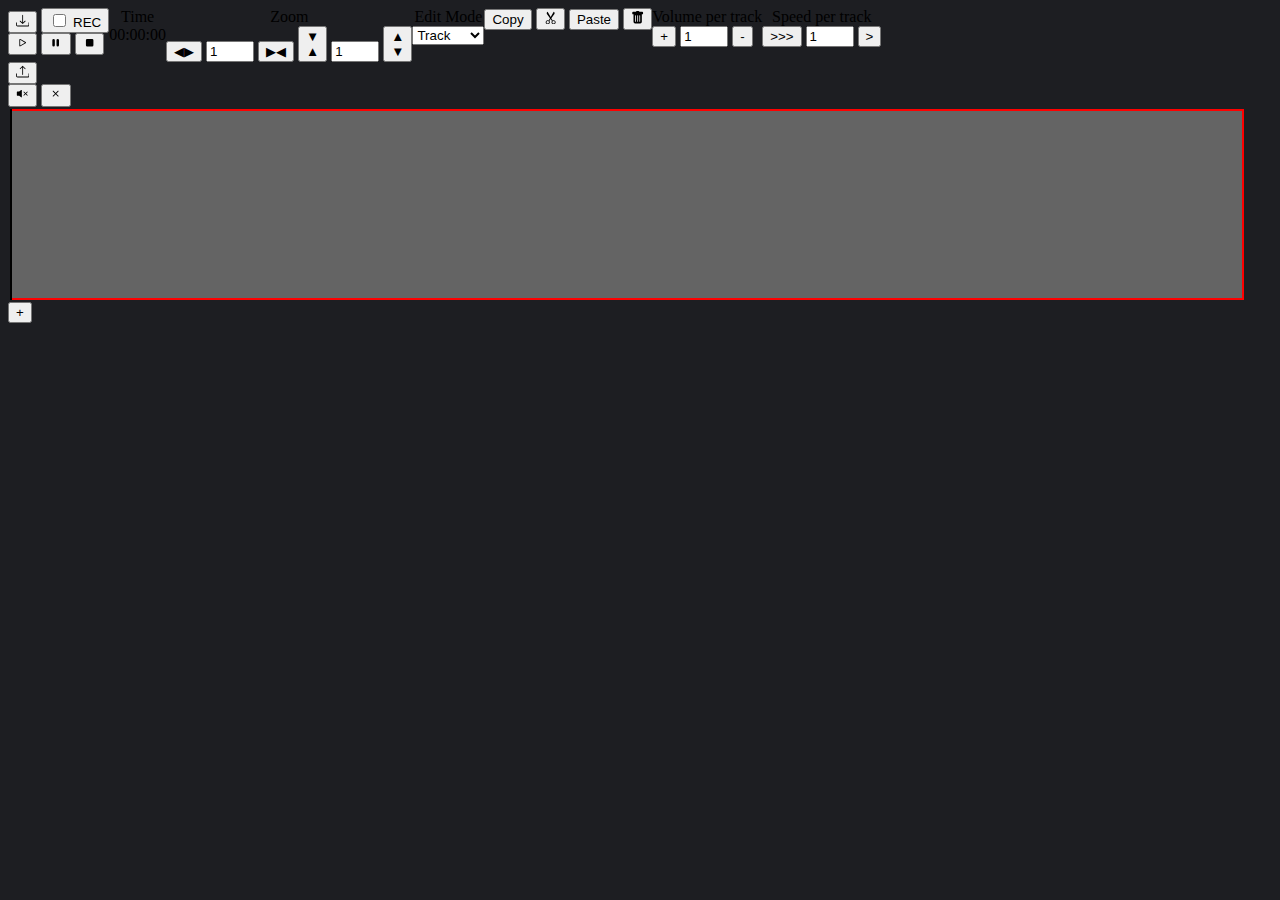
==== commit b34b1ce6: "Merge pull request #59 from hongjehong/refactor_by_hyuneui" ====
--- a/index.html
+++ b/index.html
@@ -72,9 +72,9 @@
                                     <button class='btn btn-dark zoomHorizontalIn'>◀▶</button>
                                     <input class='font-weight-bold zoomHorizontal valueAdjust' type="text" value="1" />
                                     <button class='btn btn-dark zoomHorizontalOut'>▶◀</button>
-                                    <button class='btn btn-dark zoomVerticalIn'>▼▲</button>
+                                    <button class='btn btn-dark zoomVerticalIn'>▼<br>▲</button>
                                     <input class='font-weight-bold zoomVertical valueAdjust' type="text" value="1" />
-                                    <button class='btn btn-dark zoomVerticalOut'>▲▼</button>
+                                    <button class='btn btn-dark zoomVerticalOut'>▲<br>▼</button>
                                 </div>
                             </div>
                         </div>
